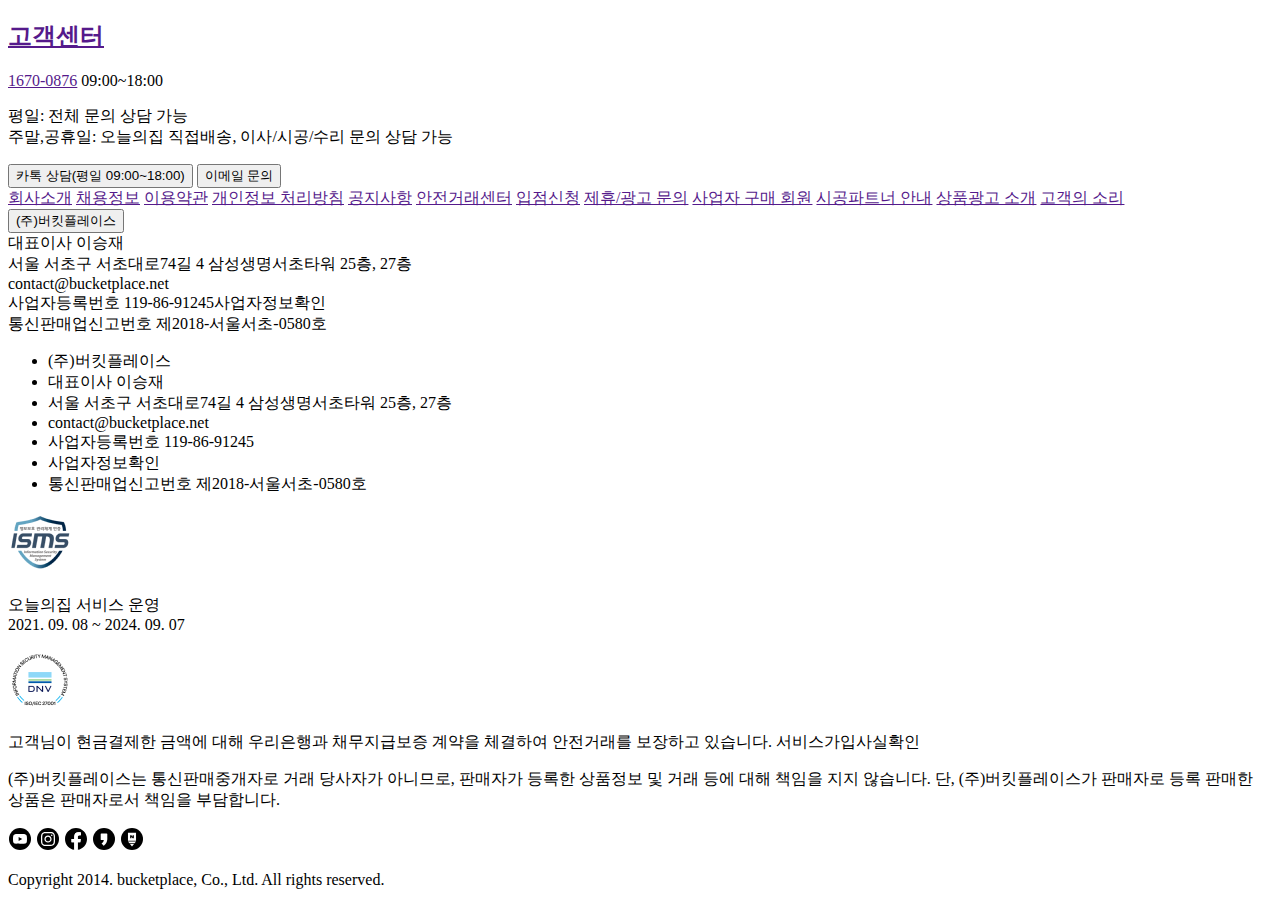
==== layout/footer.html @ b553cdd4 "feat: layout.js 설정" ====
<!DOCTYPE html>
<html lang="en">
<head>
  <meta charset="UTF-8">
  <meta http-equiv="X-UA-Compatible" content="IE=edge">
  <meta name="viewport" content="width=device-width, initial-scale=1.0">
  <title>footer</title>
</head>
<body>
  <footer>
    <div class="footer-content">
      <div class="center-area">
        <div class="center-title">
          <a href=""><h2>고객센터</h2></a>
          <i class="fa-solid fa-chevron-right"></i>
        </div>
        <a class="callnumber" href="">1670-0876</a>
        <span>09:00~18:00</span>
        <p>
          평일: 전체 문의 상담 가능<br />주말,공휴일: 오늘의집 직접배송,
          이사/시공/수리 문의 상담 가능
        </p>
        <button>카톡 상담(평일 09:00~18:00)</button>
        <button>이메일 문의</button>
      </div>
      <div class="information-area1">
        <div class="area1-1">
          <a href="">회사소개</a>
          <a href="">채용정보</a>
          <a href="">이용약관</a>
          <a href="">개인정보 처리방침</a>
          <a href="">공지사항</a>
          <a href="">안전거래센터</a>
          <a href="">입점신청</a>
          <a href="">제휴/광고 문의</a>
          <a href="">사업자 구매 회원</a>
          <a href="">시공파트너 안내</a>
          <a href="">상품광고 소개</a>
          <a href="">고객의 소리</a>
        </div>
      </div>
      <div class="information-area2">
        <div class="list-area">
          <div class="list-area-title"><button>
            (주)버킷플레이스<span
              ><i class="fa-sharp fa-solid fa-chevron-down"></i
            ></span>
          </button></div>

          <div class="list-area-content">
            <div>대표이사 이승재</div>
            <div>서울 서초구 서초대로74길 4 삼성생명서초타워 25층, 27층</div>
            <div>contact@bucketplace.net</div>
            <div>사업자등록번호 119-86-91245<span>사업자정보확인</span></div>
            <div>통신판매업신고번호 제2018-서울서초-0580호</div>
          </div>
        </div>
        <ul>
          <li>(주)버킷플레이스</li>
          <li>대표이사 이승재</li>
          <li>서울 서초구 서초대로74길 4 삼성생명서초타워 25층, 27층</li>
          <li>contact@bucketplace.net</li>
          <li>사업자등록번호 119-86-91245</li>
          <li>사업자정보확인</li>
          <li>통신판매업신고번호 제2018-서울서초-0580호</li>
        </ul>
        <div class="service-area">
          <div class="service-1">
            <img src="/assets/image/footer.img1.png" alt="" />
            <p>오늘의집 서비스 운영<br />2021. 09. 08 ~ 2024. 09. 07</p>
          </div>
          <div class="service-2">
            <img src="/assets/image/footer.img2.png" alt="" />
            <p>
              고객님이 현금결제한 금액에 대해 우리은행과 채무지급보증 계약을
              체결하여 안전거래를 보장하고 있습니다.
              <span>서비스가입사실확인</span>
            </p>
          </div>
        </div>
        <p class="service-3">
          (주)버킷플레이스는 통신판매중개자로 거래 당사자가 아니므로, 판매자가
          등록한 상품정보 및 거래 등에 대해 책임을 지지 않습니다. 단,
          (주)버킷플레이스가 판매자로 등록 판매한 상품은 판매자로서 책임을
          부담합니다.
        </p>
        <div class="information-area2-icons">
          <a href=""
            ><img src="/assets/image/footer-icon1.svg" alt="유튜브"
          /></a>
          <a href=""
            ><img src="/assets/image/footer-icon2.svg" alt="인스타"
          /></a>
          <a href=""
            ><img src="/assets/image/footer-icon3.svg" alt="페이스북"
          /></a>
          <a href=""
            ><img src="/assets/image/footer-icon4.svg" alt="카카오스토리"
          /></a>
          <a href=""
            ><img src="/assets/image/footer-icon5.svg" alt="네이버"
          /></a>
        </div>
        <p>Copyright 2014. bucketplace, Co., Ltd. All rights reserved.</p>
      </div>
    </div>
  </footer>
  
</body>
</html>
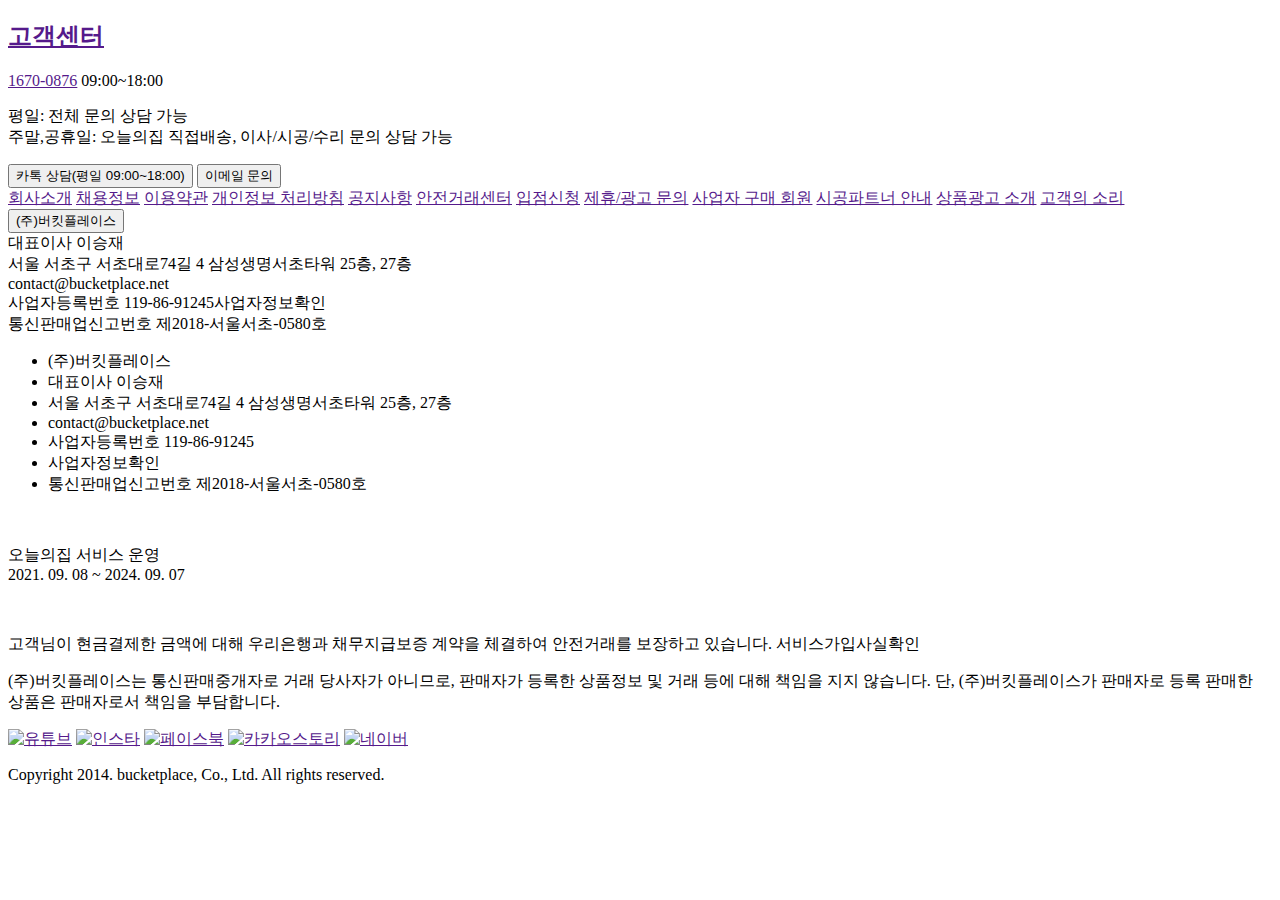
==== commit 2c2eda07: "feat:todayhouse" ====
--- a/layout/footer.html
+++ b/layout/footer.html
@@ -66,11 +66,11 @@
         </ul>
         <div class="service-area">
           <div class="service-1">
-            <img src="/assets/image/footer.img1.png" alt="" />
+            <img src="./assets/image/footer.img1.png" alt="" />
             <p>오늘의집 서비스 운영<br />2021. 09. 08 ~ 2024. 09. 07</p>
           </div>
           <div class="service-2">
-            <img src="/assets/image/footer.img2.png" alt="" />
+            <img src="./assets/image/footer.img2.png" alt="" />
             <p>
               고객님이 현금결제한 금액에 대해 우리은행과 채무지급보증 계약을
               체결하여 안전거래를 보장하고 있습니다.
@@ -86,19 +86,19 @@
         </p>
         <div class="information-area2-icons">
           <a href=""
-            ><img src="/assets/image/footer-icon1.svg" alt="유튜브"
+            ><img src="./assets/image/footer-icon1.svg" alt="유튜브"
           /></a>
           <a href=""
-            ><img src="/assets/image/footer-icon2.svg" alt="인스타"
+            ><img src="./assets/image/footer-icon2.svg" alt="인스타"
           /></a>
           <a href=""
-            ><img src="/assets/image/footer-icon3.svg" alt="페이스북"
+            ><img src="./assets/image/footer-icon3.svg" alt="페이스북"
           /></a>
           <a href=""
-            ><img src="/assets/image/footer-icon4.svg" alt="카카오스토리"
+            ><img src="./assets/image/footer-icon4.svg" alt="카카오스토리"
           /></a>
           <a href=""
-            ><img src="/assets/image/footer-icon5.svg" alt="네이버"
+            ><img src="./assets/image/footer-icon5.svg" alt="네이버"
           /></a>
         </div>
         <p>Copyright 2014. bucketplace, Co., Ltd. All rights reserved.</p>
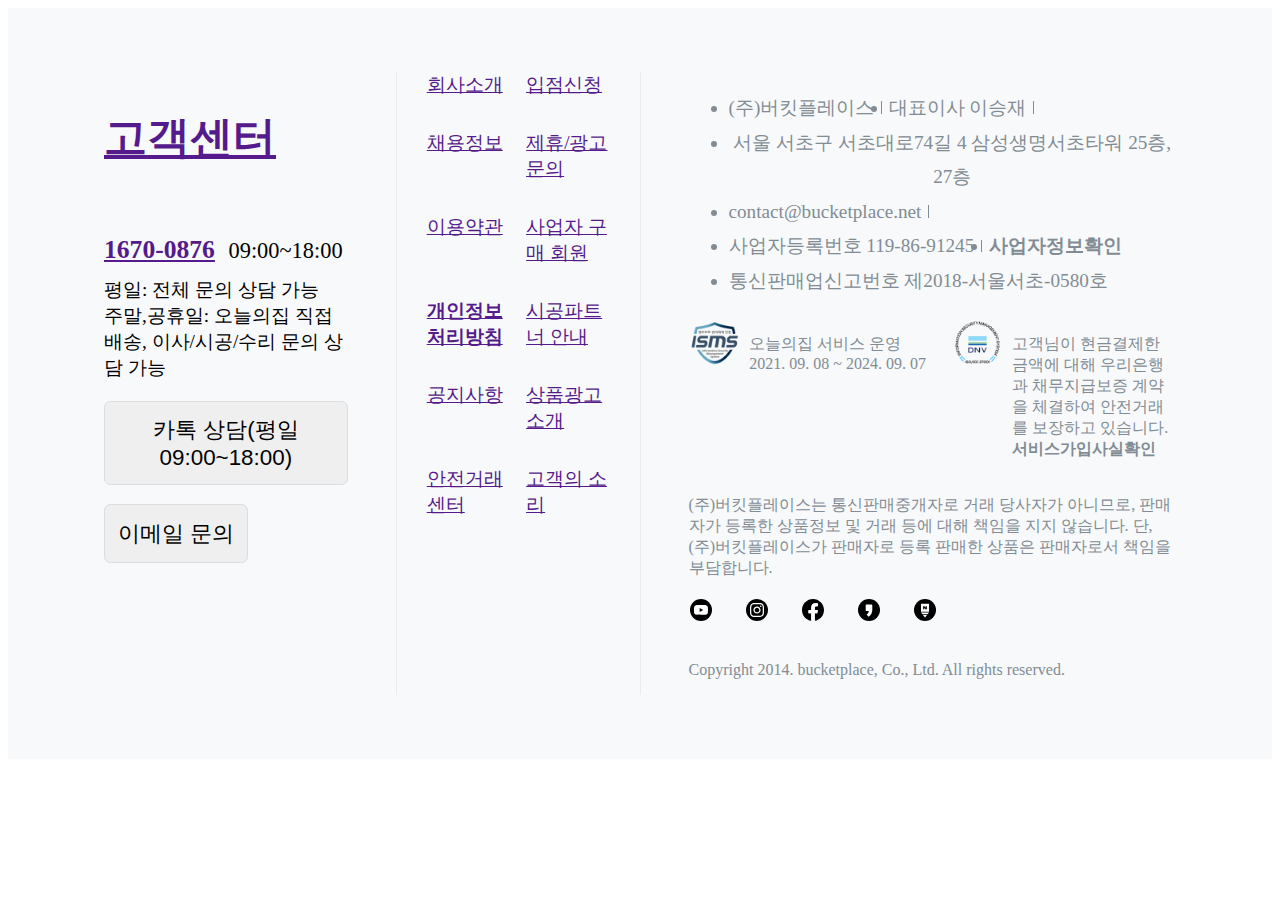
==== commit cc1c8a9d: "feat:mainsection" ====
--- a/layout/footer.html
+++ b/layout/footer.html
@@ -4,6 +4,7 @@
   <meta charset="UTF-8">
   <meta http-equiv="X-UA-Compatible" content="IE=edge">
   <meta name="viewport" content="width=device-width, initial-scale=1.0">
+  <link rel="stylesheet" href="/assets/style/layout.css" />
   <title>footer</title>
 </head>
 <body>
@@ -66,11 +67,11 @@
         </ul>
         <div class="service-area">
           <div class="service-1">
-            <img src="./assets/image/footer.img1.png" alt="" />
+            <img src="/assets/image/footer.img1.png" alt="" />
             <p>오늘의집 서비스 운영<br />2021. 09. 08 ~ 2024. 09. 07</p>
           </div>
           <div class="service-2">
-            <img src="./assets/image/footer.img2.png" alt="" />
+            <img src="/assets/image/footer.img2.png" alt="" />
             <p>
               고객님이 현금결제한 금액에 대해 우리은행과 채무지급보증 계약을
               체결하여 안전거래를 보장하고 있습니다.
@@ -86,19 +87,19 @@
         </p>
         <div class="information-area2-icons">
           <a href=""
-            ><img src="./assets/image/footer-icon1.svg" alt="유튜브"
+            ><img src="/assets/image/footer-icon1.svg" alt="유튜브"
           /></a>
           <a href=""
-            ><img src="./assets/image/footer-icon2.svg" alt="인스타"
+            ><img src="/assets/image/footer-icon2.svg" alt="인스타"
           /></a>
           <a href=""
-            ><img src="./assets/image/footer-icon3.svg" alt="페이스북"
+            ><img src="/assets/image/footer-icon3.svg" alt="페이스북"
           /></a>
           <a href=""
-            ><img src="./assets/image/footer-icon4.svg" alt="카카오스토리"
+            ><img src="/assets/image/footer-icon4.svg" alt="카카오스토리"
           /></a>
           <a href=""
-            ><img src="./assets/image/footer-icon5.svg" alt="네이버"
+            ><img src="/assets/image/footer-icon5.svg" alt="네이버"
           /></a>
         </div>
         <p>Copyright 2014. bucketplace, Co., Ltd. All rights reserved.</p>
--- a/assets/style/layout.css
+++ b/assets/style/layout.css
@@ -0,0 +1,721 @@
+/* header */
+.header-container .header-content {
+  display: flex;
+  align-items: center;
+  max-width: 1256px;
+  margin: 0 auto;
+  padding: 2rem 6rem;
+  box-sizing: border-box;
+}
+.header-container .header-content .bar {
+  display: none;
+}
+.header-content .logo {
+  margin-right: 3.5rem;
+  width: 7.4rem;
+}
+.header-content .logo img {
+  height: 2.6rem;
+}
+.header-content .header-area1 {
+  display: flex;
+}
+.header-content .header-area1 a {
+  display: block;
+  padding: 0 1.5rem;
+  font-size: 1.8rem;
+  font-weight: 600;
+}
+.header-content .header-area1 a:hover {
+  color: #35c5f0;
+}
+.header-content .header-area2 {
+  display: flex;
+  align-items: center;
+  font-size: 1.4rem;
+  margin-left: auto;
+}
+.header-content .header-area2 .input-area {
+  display: flex;
+  align-items: center;
+  width: 30rem;
+  height: 4rem;
+  font-size: 1.4rem;
+  border: 1px solid gray;
+  border-radius: 5px;
+  padding: 0 1rem;
+  padding-right: 2rem;
+}
+.header-content .header-area2 .input-area i {
+  font-size: 1.7rem;
+  color: #2f3438;
+}
+.header-content .header-area2 .input-area input {
+  padding-left: 1rem;
+  width: 100%;
+  height: 100%;
+  font-size: 1.6rem;
+  color: gray;
+  border: none;
+}
+.header-content .header-area2 .cart-area i {
+  padding-left: 1.5rem;
+  font-size: 1.8rem;
+  color: #2f3438;
+}
+
+.header-content .header-area2 .login-area {
+  display: flex;
+  padding: 0 2rem;
+}
+.header-content .header-area2 .login-area a {
+  display: flex;
+  align-items: center;
+}
+.header-content .header-area2 .login-area a::after {
+  content: "";
+  display: inline-block;
+  background-color: #2f3438;
+  height: 1rem;
+  width: 0.1rem;
+  margin: 1rem;
+}
+.header-content .header-area2 .login-area a:nth-of-type(3)::after {
+  display: none;
+}
+
+.header-content .header-area2 .writing-button {
+  display: flex;
+  justify-content: center;
+  align-items: center;
+  width: 9.5rem;
+  height: 4rem;
+  background-color: #35c5f0;
+  border-radius: 5px;
+  font-size: 1.4rem;
+}
+.header-content .header-area2 .writing-button p {
+  padding: 0;
+  margin-right: 1rem;
+  color: white;
+}
+.header-content .header-area2 .writing-button i {
+  color: white;
+}
+
+@media screen and (max-width: 1255px) {
+  .header-content .header-area2 .login-area a:nth-of-type(3) {
+    display: none;
+  }
+  .header-content .header-area2 .login-area a:nth-of-type(2)::after {
+    display: none;
+  }
+  .header-content .header-area2 .input-area {
+    width: 20rem;
+  }
+  .header-content .header-area1 a {
+    padding: 0 1rem;
+  }
+}
+/* nav */
+.nav-container {
+  width: 100%;
+  height: 5rem;
+  border-top: 1px solid #eaedef;
+  border-bottom: 1px solid #eaedef;
+}
+.nav-container .nav-content {
+  max-width: 1256px;
+  height: 100%;
+  display: flex;
+  justify-content: space-between;
+  padding: 0 6rem;
+  margin: 0 auto;
+  font-family: "noto-sans-kr";
+}
+.nav-container .nav-content .nav-menu {
+  display: flex;
+  font-size: 1.6rem;
+  font-weight: 500;
+  line-height: 2.5rem;
+}
+.nav-container .nav-content .nav-menu div {
+  padding: 1.2rem 1.1rem;
+  white-space: nowrap;
+}
+
+
+.nav-container .nav-content .nav-menu div:hover {
+  color: #35c5f0;
+}
+.nav-container .nav-content .nav-search {
+  display: flex;
+  justify-content: space-between;
+  flex: 0 0 auto;
+}
+.nav-container .nav-content .nav-search .ani-container {
+  margin-right: 15px;
+  align-items: center;
+  height: 4rem;
+  overflow: hidden;
+}
+.nav-container .nav-content .nav-search .ani-container .ani-area1 {
+  display: flex;
+  align-items: center;
+  height: 5rem;
+  animation: search 10s infinite;
+}
+.nav-container .nav-content .nav-search .ani-container .ani-area2 {
+  display: flex;
+  align-items: center;
+  height: 5rem;
+  animation: search2 10s infinite;
+}
+.nav-container .nav-content .nav-search .ani-container .ani-area3 {
+  display: flex;
+  align-items: center;
+  height: 5rem;
+  animation: search3 10s infinite;
+}
+.nav-container .nav-content .nav-search .ani-container .ani-area4 {
+  display: flex;
+  align-items: center;
+  height: 5rem;
+  animation: search4 10s infinite;
+}
+.nav-container .nav-content .nav-search .ani-container .ani-area5 {
+  display: flex;
+  align-items: center;
+  height: 5rem;
+  animation: search5 10s infinite;
+}
+.nav-container .nav-content .nav-search .ani-container .ani-area6 {
+  display: flex;
+  align-items: center;
+  height: 5rem;
+  animation: search6 10s infinite;
+}
+.nav-container .nav-content .nav-search .ani-container .ani-area7 {
+  display: flex;
+  align-items: center;
+  height: 5rem;
+  animation: search7 10s infinite;
+}
+.nav-container .nav-content .nav-search .ani-container .ani-area8 {
+  display: flex;
+  align-items: center;
+  height: 5rem;
+  animation: search8 10s infinite;
+}
+.nav-container .nav-content .nav-search .ani-container .ani-area9 {
+  display: flex;
+  align-items: center;
+  height: 5rem;
+  animation: search9 10s infinite;
+}
+.nav-container .nav-content .nav-search .ani-container .ani-area10 {
+  display: flex;
+  align-items: center;
+  height: 5rem;
+  animation: search10 10s infinite;
+}
+.nav-container .nav-content .nav-search .ani-container .num-area {
+  position: relative;
+  width: 2rem;
+  height: 100%;
+}
+.nav-container .nav-content .nav-search .ani-container .num {
+  font-size: 1.6rem;
+  font-weight: 700;
+  top: 50%;
+  left: 50%;
+  transform: translate(-50%, -50%);
+  position: absolute;
+}
+.nav-container .nav-content .nav-search .ani-container p {
+  font-size: 1.6rem;
+  margin-left: 1rem;
+  
+}
+.nav-container .nav-content .nav-search .ani-container .ic-area {
+  width: 24px;
+  height: 100%;
+  position: relative;
+}
+.nav-container .nav-content .nav-search .ani-container .fa-solid.fa-caret-up {
+  display: flex;
+  color: red;
+  top: 50%;
+  left: 50%;
+  transform: translate(-50%, -50%);
+  position: absolute;
+}
+.nav-container .nav-content .nav-search .ani-container .new {
+  display: block;
+  top: 50%;
+  left: 50%;
+  transform: translate(-50%, -60%);
+  position: absolute;
+  color: red;
+  font-size: 8px;
+}
+.nav-search .ani-btn {
+  color: rgb(130, 140, 148);
+}
+
+@keyframes search {
+  0% {
+    transform: translate3d(0, 0, 0);
+  }
+  15% {
+    transform: translate3d(0, 0, 0);
+  }
+  30% {
+    transform: translate3d(0, -50px, 0);
+  }
+  30.5% {
+    transform: translate3d(0, 50px, 0);
+  }
+  45% {
+    transform: translate3d(0, 100px, 0);
+  }
+  60% {
+    transform: translate3d(0, 50px, 0);
+  }
+  75% {
+    transform: translate3d(0, 50px, 0);
+  }
+  90% {
+    transform: translate3d(0, 0, 0);
+  }
+  
+}
+@keyframes search2 {
+  0% {
+    transform: translate3d(0, 50px, 0);
+  }
+  15% {
+    transform: translate3d(0, 50px, 0);
+  }
+  30% {
+    transform: translate3d(0, 0, 0);
+  }
+  45% {
+    transform: translate3d(0, 0, 0);
+  }
+  60% {
+    transform: translate3d(0, -50px, 0);
+  }
+  60.5% {
+    transform: translate3d(0, 50px, 0);
+  }
+  75% {
+    transform: translate3d(0, 100px, 0);
+  }
+  90% {
+    transform: translate3d(0, 50px, 0);
+  }
+  
+}
+
+@keyframes search3 {
+  0% {
+    transform: translate3d(0, 100px, 0);
+  }
+  15% {
+    transform: translate3d(0, 100px, 0);
+  }
+  30% {
+    transform: translate3d(0, 50px, 0);
+  }
+  45% {
+    transform: translate3d(0, 50px, 0);
+  }
+  60% {
+    transform: translate3d(0, 0, 0);
+  }
+  75% {
+    transform: translate3d(0, 0, 0);
+  }
+  90% {
+    transform: translate3d(0, -50px, 0);
+  }
+  90.5% {
+    transform: translate3d(0, 50px, 0);
+  }
+}
+
+
+@media screen and (max-width: 1023px) {
+  .nav-container .nav-content {
+    padding: 0 40px;
+  }
+}
+@media screen and (max-width: 767px) {
+  .nav-container {
+    height: 4rem;
+  }
+  .nav-search .ani-container {
+    display: none;
+  }
+  .nav-search .ani-btn {
+    display: none;
+  }
+  .nav-container .nav-content {
+    justify-content: center;
+    align-items: center;
+  }
+  .nav-container .nav-content .nav-menu div {
+    padding: 11px 8px;
+  }
+  .nav-container .nav-content .nav-menu a {
+    font-size: 1.4rem;
+  }
+}
+/* main-section */
+ .main-page {
+  display: flex;
+  padding: 0 6rem;
+  height: 491.16px;
+ }
+ .main-page .main-img {
+  flex: 1 1 84.7rem;
+  border-radius: 4px;
+ }
+ .main-page .main-img img {
+  width: 100%;
+  height: 100%;
+ }
+ .main-page .main-img p {
+  font-size: 3.2rem;
+  line-height: 4.2rem;
+ }
+ .main-page .main-slick {
+  flex: 1 1 26.9rem;
+  margin-left: 2rem;
+ }
+/* footer */
+footer {
+  background-color: rgb(247, 249, 250);
+}
+.footer-content {
+  max-width: 1256px;
+  margin: auto;
+  display: flex;
+  padding: 4rem 6rem;
+  font-family: "noto-sans-kr";
+}
+.footer-content .center-area {
+  padding-right: 3rem;
+  border-right: 1px solid rgb(234, 237, 239);
+  flex: 1;
+}
+.footer-content .center-area .callnumber:hover {
+  text-decoration: underline;
+  text-underline-position: under;
+}
+.footer-content .center-area .center-title {
+  display: flex;
+  align-items: center;
+  margin-bottom: 2rem;
+}
+.footer-content .center-area .center-title a {
+  font-size: 1.8rem;
+}
+.footer-content .center-area .center-title a:hover {
+  text-decoration: underline;
+  text-underline-position: under;
+}
+.footer-content .center-area a {
+  font-size: 1.6rem;
+  font-weight: 600;
+  margin-right: 0.6rem;
+}
+.footer-content .center-area span {
+  font-size: 1.4rem;
+}
+.footer-content .center-area p {
+  font-size: 1.2rem;
+  margin-top: 0.8rem;
+  margin-bottom: 1.2rem;
+}
+.footer-content .center-area button {
+  display: block;
+  font-size: 1.4rem;
+  border: 1px solid rgb(218, 221, 224);
+  padding: 0.8rem;
+  border-radius: 0.4rem;
+}
+.footer-content .center-area button:nth-of-type(1) {
+  margin-bottom: 1.2rem;
+}
+.footer-content .center-area button:nth-of-type(2):hover {
+  text-decoration: underline;
+}
+.footer-content .information-area1 {
+  display: flex;
+  flex: 1;
+  font-size: 1.2rem;
+  color: rgb(47, 52, 56);
+}
+
+.footer-content .information-area1 .area1-1 {
+  flex: 1;
+  display: grid;
+  grid-template-columns: repeat(2, 1fr);
+  grid-auto-flow: column;
+  grid-template-rows: repeat(6, min-content);
+  gap: 2rem 1rem;
+  padding: 0 30px;
+  border-right: 1px solid rgb(234, 237, 239);
+}
+
+.footer-content .information-area1 .area1-1 a:hover {
+  text-decoration: underline;
+}
+.footer-content .information-area1 .area1-1 a:nth-of-type(4) {
+  font-weight: 600;
+}
+
+.footer-content .information-area2 {
+  padding-left: 3rem;
+  display: flex;
+  flex-direction: column;
+  flex: 2;
+  color: rgb(130, 140, 148);
+}
+.footer-content .information-area2 .list-area {
+  display: none;
+}
+.footer-content .information-area2 ul {
+  font-size: 1.2rem;
+  margin-bottom: 1.2rem;
+  line-height: 1.8;
+}
+.footer-content .information-area2 ul li {
+  float: left;
+  text-align: center;
+}
+.footer-content .information-area2 ul li::after {
+  content: "";
+  display: inline-block;
+  background-color: rgb(130, 140, 148);
+  height: 0.8rem;
+  width: 0.1rem;
+  margin: 0 0.4rem;
+}
+.footer-content .information-area2 ul li:nth-of-type(3)::after,
+.footer-content .information-area2 ul li:nth-of-type(6)::after,
+.footer-content .information-area2 ul li:nth-of-type(7)::after {
+  display: none;
+}
+.footer-content .information-area2 ul li:nth-of-type(6) {
+  font-weight: 600;
+}
+.footer-content .information-area2 ul li:nth-of-type(4):hover,
+.footer-content .information-area2 ul li:nth-of-type(6):hover {
+  text-decoration: underline;
+}
+.footer-content .information-area2 .service-area {
+  display: flex;
+}
+.footer-content .information-area2 .service-area .service-1 {
+  display: flex;
+  justify-content: center;
+}
+
+.footer-content .information-area2 .service-area .service-1 img {
+  width: 3.2rem;
+  height: 3.2rem;
+  margin-right: 0.6rem;
+}
+.footer-content .information-area2 .service-area .service-2 {
+  display: flex;
+  justify-content: center;
+  padding-left: 1.6rem;
+  flex: 2;
+}
+
+.footer-content .information-area2 .service-area .service-2 span {
+  font-weight: 600;
+}
+.footer-content .information-area2 .service-area .service-2 img {
+  width: 3.2rem;
+  height: 3.2rem;
+  margin-right: 0.6rem;
+}
+.footer-content .information-area2 .service-3 {
+  font-size: 1rem;
+  margin: 1.2rem 0;
+}
+.footer-content .information-area2 .information-area2-icons {
+  display: flex;
+  font-size: 1rem;
+  margin-bottom: 1.2rem;
+}
+.footer-content .information-area2 .information-area2-icons a {
+  margin-right: 2rem;
+  color: rgb(130, 140, 148);
+}
+.footer-content .information-area2 .information-area2-icons a:hover {
+  color: gray;
+}
+@media screen and (max-width: 1200px) {
+  .footer-content .center-area {
+    padding-right: 10px;
+  }
+  .footer-content .information-area1 .area1-1 {
+    padding: 0 10px;
+  }
+
+  .footer-content .information-area2 {
+    padding-left: 10px;
+  }
+}
+@media screen and (max-width: 1024px) {
+  .header-container .header-content {
+    padding: 2rem 4rem;
+  }
+  .footer-content {
+    flex-wrap: wrap;
+    padding: 4rem;
+  }
+  .footer-content .center-area {
+    flex-basis: 50%;
+  }
+  .footer-content .information-area1 {
+    flex-basis: 50%;
+    align-items: center;
+  }
+  .footer-content .information-area1 .area1-1 {
+    width: 50%;
+    padding: 0 0 0 3rem;
+    border-right: 0;
+  }
+  .footer-content .information-area1 .area1-1 a:nth-of-type(6) {
+    padding-bottom: 0;
+  }
+
+  .footer-content .information-area2 {
+    padding: 3rem 0 0 0;
+    border-top: 1px solid rgb(234, 237, 239);
+    margin-top: 3rem;
+  }
+  .footer-content .information-area2 .service-area .service-2 {
+    justify-content: flex-start;
+    align-items: center;
+  }
+  .header-container .header-content .header-area2 .input-area input {
+    display: none;
+  }
+  .header-container .header-content .header-area2 .input-area {
+    border: none;
+    padding-right: 0px;
+    padding-left: 0px;
+    flex-direction: row-reverse;
+    width: 30px;
+  }
+  .header-container .header-content .header-area2 .input-area button {
+    width: 100%;
+  }
+  .header-container .header-content .header-area2 .cart-area i {
+    padding-left: 5px;
+  }
+}
+@media screen and (max-width: 768px) {
+  
+  .header-container .header-content .header-area1 {
+    display: none;
+  }
+  .header-container .header-content .header-area2 {
+    margin-left: 0px;
+  }
+  .header-container .header-content .header-area2 .login-area {
+    display: none;
+  }
+  .header-container .header-content .header-area2 .writing-button {
+    display: none;
+  }
+  .header-container .header-content i {
+    font-size: 2.4rem;
+  }
+  .header-container .header-content .bar {
+    display: block;
+
+    color: #2f3438;
+  }
+  .header-container .header-content {
+    display: flex;
+    justify-content: space-between;
+    align-items: center;
+    height: 5rem;
+    padding: 0 1.6rem;
+  }
+  .header-container .header-content .logo {
+    margin-right: 0px;
+  }
+  .footer-content {
+    padding: 3rem 1.6rem;
+    flex-direction: column;
+  }
+  .footer-content .center-area {
+    padding-bottom: 2rem;
+    padding-right: 0;
+    border-right: 0;
+    border-bottom: 1px solid rgb(234, 237, 239);
+  }
+  .footer-content .center-area .center-title h2 {
+    font-size: 1.8rem;
+  }
+  .footer-content .center-area button {
+    display: inline;
+  }
+  .footer-content .center-area button:nth-of-type(1) {
+    margin-right: 1.2rem;
+  }
+  .footer-content .information-area1 {
+    flex-direction: column;
+    padding-top: 2rem;
+    align-items: flex-start;
+  }
+  .footer-content .information-area1 .area1-1 {
+    display: inline-block;
+    flex-direction: row;
+    padding: 0;
+    width: 100%;
+  }
+  .footer-content .information-area1 .area1-1 a {
+    display: inline-block;
+    padding: 0;
+    margin: 8px 12px 8px 0;
+  }
+  .footer-content .information-area2 .list-area {
+    display: flex;
+    flex-direction: column;
+    
+  }
+  .footer-content .information-area2 .list-area .list-area-title {
+    display: flex;
+    font-size: 1.2rem;
+    font-weight: 800;
+    color: rgb(47, 52, 56);
+  }
+  .footer-content .information-area2 .list-area .list-area-content {
+    font-size: 1.2rem;
+    color: rgb(130, 140, 148);
+    margin-top: 1.2rem;
+  }
+  .footer-content .information-area2 .list-area .list-area-content span {
+    font-weight: 700;
+  }
+  .footer-content .information-area2 .service-area .service-1 {
+    display: none;
+  }
+  .footer-content .information-area2 .service-area .service-2 {
+    padding-left: 0;
+  }
+  .footer-content .information-area2 .service-area .service-2 img {
+    display: none;
+  }
+}
+
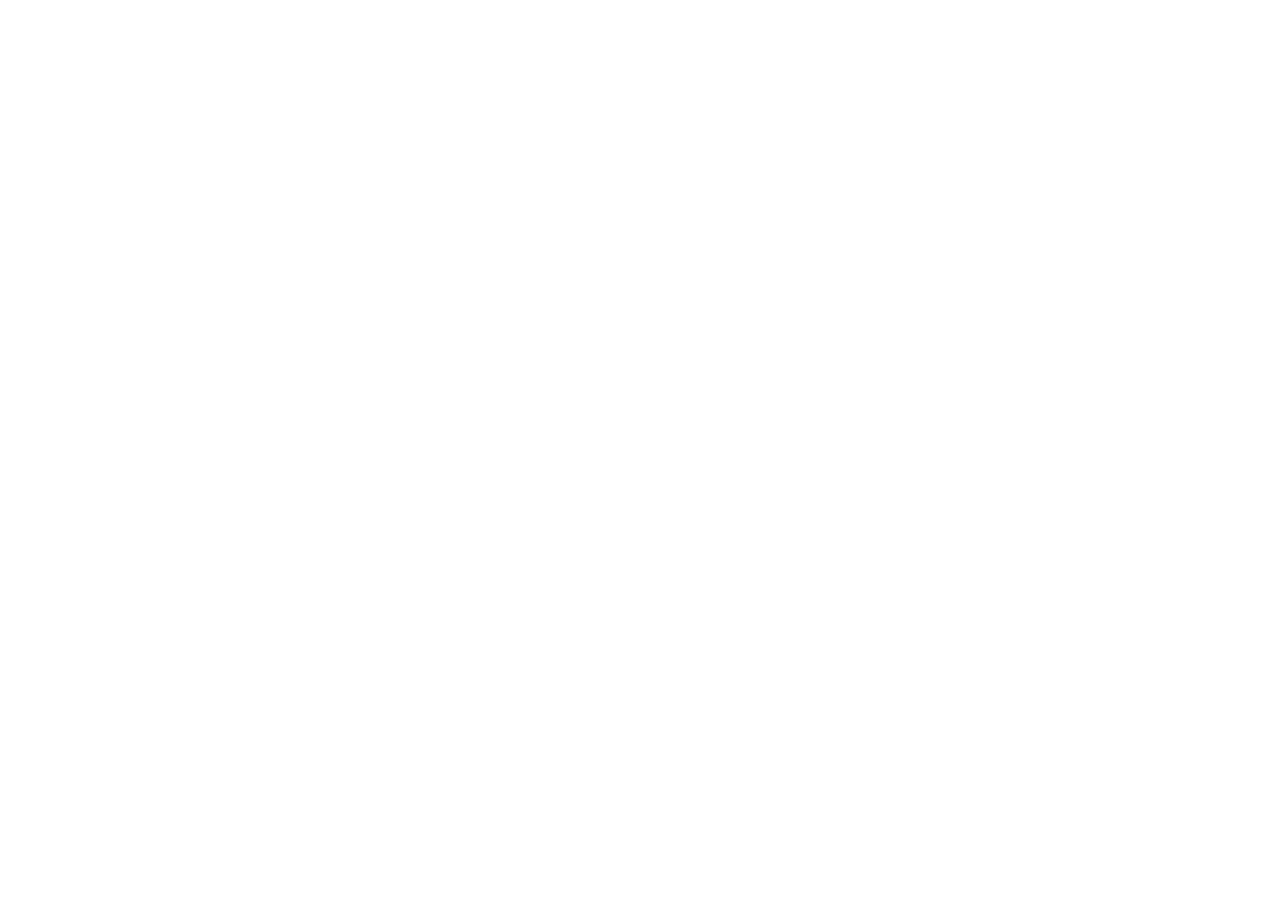
==== commit 3d50d532: "feat:mainpage" ====
--- a/layout/footer.html
+++ b/layout/footer.html
@@ -1,4 +1,4 @@
-<!DOCTYPE html>
+<!-- <!DOCTYPE html>
 <html lang="en">
 <head>
   <meta charset="UTF-8">
@@ -108,4 +108,4 @@
   </footer>
   
 </body>
-</html>+</html> -->--- a/assets/style/layout.css
+++ b/assets/style/layout.css
@@ -372,31 +372,319 @@
     font-size: 1.4rem;
   }
 }
+section {
+  font-family: "noto-sans-kr";
+}
 /* main-section */
  .main-page {
   display: flex;
   padding: 0 6rem;
   height: 491.16px;
+  max-width: 1256px;
+  margin: 0 auto;
+  margin-top: 3rem;
  }
  .main-page .main-img {
+  width: 100%;
+  height: 100%;
   flex: 1 1 84.7rem;
   border-radius: 4px;
- }
- .main-page .main-img img {
+  background-image: url(/assets/image/165735732407572402.jpeg);
+  background-size: 100%;
+  background-position: center;
+  position: relative;
+ }
+ .main-page .main-img .img-area {
+  position: absolute;
+  left: 0;
+  bottom: 0;
+  padding: 0 3rem 3rem 3rem;
+ }
+ .main-page .main-img:hover {
+  background-size: 110%;
+  transition: 1s ease;
+ }
+ .main-page .main-img .member {
+  display: flex;
+  align-items: center;
+  margin-top: 8px;
+
+ }
+ .main-page .main-img .member img {
+  width: 2.4rem;
+  height: 2.4rem;
+  border-radius: 50%;
+  margin-right: 4px;
+ }
+ .main-page .main-img .member p {
+  font-size: 1.6rem;
+  line-height: 2rem;
+  color: #fff;
+ }
+ .main-page .main-img .img-title {
+  font-size: 3.2rem;
+  line-height: 4.2rem;
+  color: #fff;
+  font-weight: 700;
+ }
+ .main-page .main-slick {
+  display: flex;
   width: 100%;
   height: 100%;
- }
- .main-page .main-img p {
-  font-size: 3.2rem;
-  line-height: 4.2rem;
- }
- .main-page .main-slick {
   flex: 1 1 26.9rem;
   margin-left: 2rem;
+  border-radius: 4px;
+  position: relative;
+ }
+ .main-slick img {
+  height: 100%;
+  position: absolute;
+ }
+ .icon-container {
+  max-width: 1256px;
+  margin: 0 auto;
+  padding: 0 6rem;
+ }
+ .icon-container .icon-area {
+  display: flex;
+  justify-content: space-between;
+  margin: 3rem 0 4rem 0;
+ }
+ .icon-container .icon-area .icon {
+  text-align: center;
+ }
+ .icon-container .icon-area .icon img {
+  max-width: 8.8rem;
+  margin-bottom: 8px;
+ }
+ .icon-container .icon-area .icon span {
+  font-size: 1.6rem;
+  color: #2F3438;
+  line-height: 20px;
+ }
+ /* space-img */
+ .space-li1 {
+  max-width: 1256px;
+  padding: 0 6rem;
+  margin-bottom: 4rem;
+  margin: 0 auto;
+ }
+ .space-li1 .space-title {
+  display: flex;
+  justify-content: space-between;
+  align-items: center;
+  padding: 2rem 0;
+  margin-top: 4rem;
+ }
+ .space-li1 .space-title .title {
+  font-weight: 700;
+  color: rgb(47, 52, 56);
+  letter-spacing: -0.3px;
+  font-size: 20px;
+  line-height: 28px;
+ }
+ .space-li1 .space-title .see-more {
+  font-size: 16px;
+  line-height: 20px;
+  font-weight: 700;
+  color: rgb(53, 197, 240);
+ }
+ .space-li1 .img-list {
+  display: grid;
+  grid-template-columns: repeat(4,1fr);
+  gap: 2rem;
+  
+ }
+ .space-li1 .img-list .img-area {
+  width: 100%;
+  height: 0;
+  position: relative;
+  padding-bottom: 66.667%;
+  overflow: hidden;
+  border-radius: 4px;
+ }
+ .space-li1 .img-list .img-area img {
+  position: absolute;
+  top: 0;
+  left: 0;
+  border-radius: 4px;
+ }
+ .space-li1 .img-list .img-container p {
+  margin-top: 1rem;
+  font-size: 16px;
+  line-height: 24px;
+  font-weight: 400;
+  color: rgb(47, 52, 56);
+  word-break: keep-all;
+ }
+ .space-li1 .img-list .img-container p span {
+  color: rgb(53, 197, 240);
+  font-weight: 700;
+  margin-right: 5px;
+ }
+/* category */
+.category {
+  max-width: 1256px;
+  padding: 0 6rem;
+  margin: 0 auto;
+}
+.category .title {
+  font-weight: 700;
+  color: rgb(47, 52, 56);
+  letter-spacing: -0.3px;
+  white-space: nowrap;
+  text-overflow: ellipsis;
+  font-size: 20px;
+  line-height: 28px;
+  padding: 2rem 0;
+  margin-top: 4rem;
+}
+.category .category-list {
+  display: flex;
+}
+.category .category-list .img-area {
+  text-align: center;
+}
+.category .category-list .img-area div {
+  width: 7.2rem;
+  height: 7.2rem;
+  margin-bottom: 8px;
+}
+.category .category-list .img-area span {
+  font-size: 14px;
+  line-height: 18px;
+  color: rgb(47, 52, 56);
+}
+/* today-deal */
+.today-deal {
+  max-width: 1256px;
+  margin: 4rem auto;
+  padding: 0 6rem;
+
+}
+.today-deal .space-title {
+  display: flex;
+  justify-content: space-between;
+  align-items: center;
+  padding: 2rem 0;
+  margin-top: 4rem;
+}
+.today-deal .space-title .title {
+  font-weight: 700;
+  color: rgb(47, 52, 56);
+  letter-spacing: -0.3px;
+  font-size: 20px;
+  line-height: 28px;
+ }
+ .today-deal .space-title .see-more {
+  font-size: 16px;
+  line-height: 20px;
+  font-weight: 700;
+  color: rgb(53, 197, 240);
+ }
+ .today-deal .item-slick {
+  display: flex;
+ }
+ .today-deal .item-slick .item-area {
+  width: calc((100% - 60px) / 4);
+  margin-right: 2rem;
+ }
+ .today-deal .item-slick .item-area .img {
+  background-image: url(/assets/image/deal-1.jpeg);
+  background-position: center;
+  background-size: cover;
+  width: 100%;
+  height: 150%;
+  border-radius: 4px;
+  position: relative;
+ }
+ .today-deal .item-slick .item-area .img-info {
+  margin-top: 9px;
+ }
+ .today-deal .item-slick .item-area .img span {
+  position: absolute;
+  top: 12px;
+    left: 12px;
+    padding: 4px 7px;
+    font-size: 13px;
+    line-height: 15px;
+    background-color: #f77;
+    text-align: center;
+    border-radius: 4px;
+    font-weight: 700;
+    color: #fff;
+ }
+ .today-deal .item-slick .item-area .img a {
+  position: absolute;
+  bottom: 12px;
+  right: 12px;
+ }
+ .today-deal .item-slick .item-area .img-info .img-title {
+  font-size: 11px;
+  color: #828c94;
+  margin-top: 9px;
+ }
+ .today-deal .item-slick .item-area .img-info .img-int {
+  margin-top: 5px;
+    font-size: 13px;
+    font-weight: 400;
+    line-height: 17px;
+    max-height: 34px;
+    color: #424242;
+ }
+ .today-deal .item-slick .item-area .img-info .item-price {
+  display: flex;
+  align-items: center;
+    flex-wrap: wrap;
+    font-size: 17px;
+    line-height: 23px;
+    font-weight: 700;
+    margin-top: 2px;
+ }
+ .today-deal .item-slick .item-area .img-info .item-price .discount {
+  color: #35c5f0;
+    margin-right: 4px;
+    
+ }
+ .today-deal .item-slick .item-area .img-info .item-price .price {
+  color: #000;
+    margin-right: 4px;
+ }
+ .today-deal .item-slick .item-area .img-info .review {
+  display: flex;
+  align-items: center;
+  margin-top: 5px;
+  font-size: 12px;
+    color: #9e9e9e;
+    line-height: 16px;
+    font-weight: 700;
+    position: relative;
+ }
+ .today-deal .item-slick .item-area .img-info .review img {
+  width: 1.1em;
+    height: 1.1em;
+    margin-right: 1px;
+    position: relative;
+    top: -2px;
+ }
+ .today-deal .item-slick .item-area .img-info .review .score {
+  margin-right: 2px;
+    color: #424242;
+    font-weight: 700;
+ }
+ .today-deal .item-slick .item-area .img-info .review span {
+  font-weight: 700;
+ }
+ .today-deal .item-slick .item-area .img-info .special-price {
+  margin-top: 6px;
+ }
+ .today-deal .item-slick .item-area .img-info .special-price img {
+  margin-right: 4px;
  }
 /* footer */
 footer {
   background-color: rgb(247, 249, 250);
+  margin-top: 4rem;
 }
 .footer-content {
   max-width: 1256px;
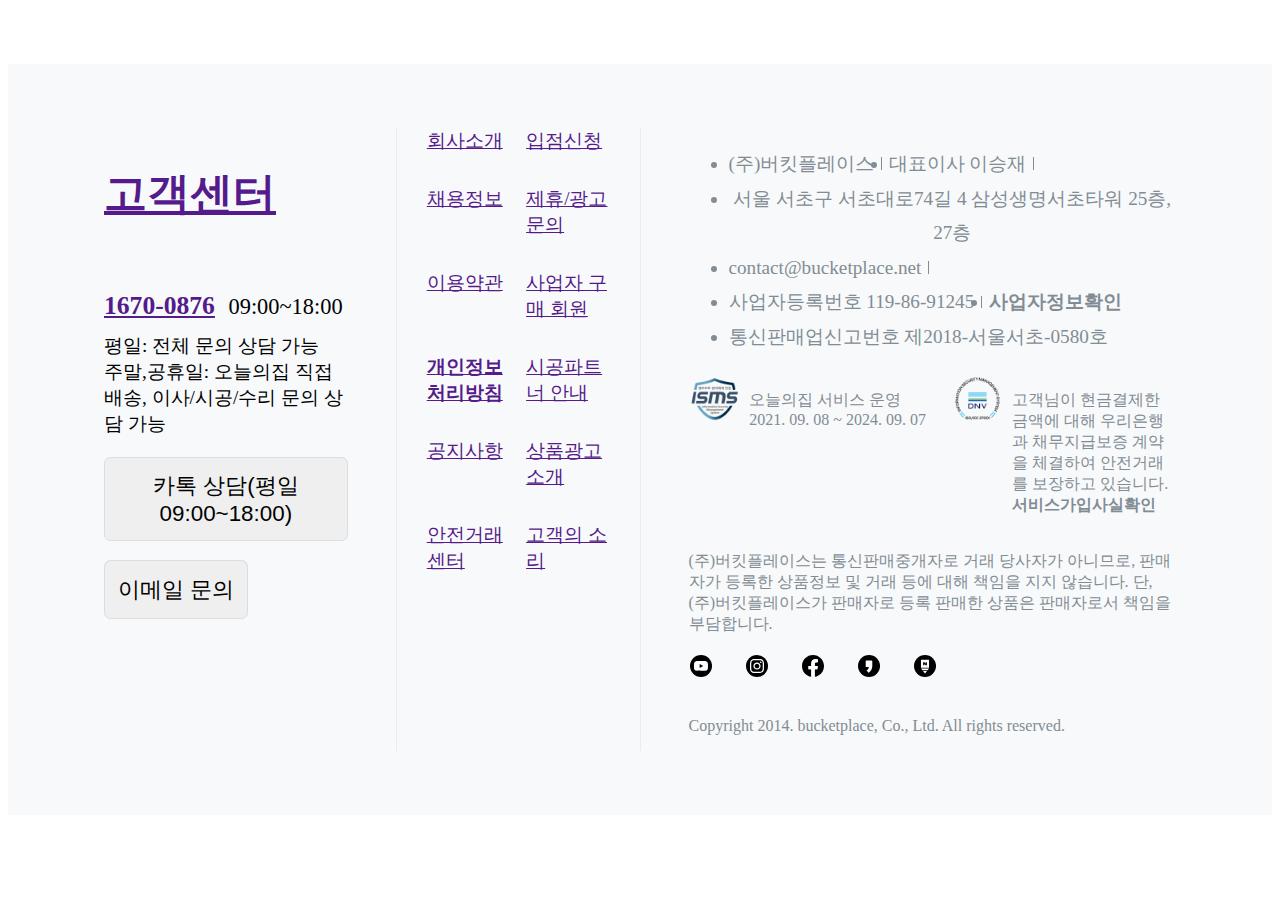
==== commit ca9619e8: "feat:footer수정" ====
--- a/layout/footer.html
+++ b/layout/footer.html
@@ -1,4 +1,4 @@
-<!-- <!DOCTYPE html>
+<!DOCTYPE html>
 <html lang="en">
 <head>
   <meta charset="UTF-8">
@@ -108,4 +108,4 @@
   </footer>
   
 </body>
-</html> -->+</html>--- a/assets/style/layout.css
+++ b/assets/style/layout.css
@@ -389,7 +389,7 @@
   height: 100%;
   flex: 1 1 84.7rem;
   border-radius: 4px;
-  background-image: url(/assets/image/165735732407572402.jpeg);
+  background-image: url(../assets/image/165735732407572402.jpeg);
   background-size: 100%;
   background-position: center;
   position: relative;
@@ -434,11 +434,11 @@
   flex: 1 1 26.9rem;
   margin-left: 2rem;
   border-radius: 4px;
-  position: relative;
+  
  }
  .main-slick img {
   height: 100%;
-  position: absolute;
+  
  }
  .icon-container {
   max-width: 1256px;
@@ -590,11 +590,10 @@
   margin-right: 2rem;
  }
  .today-deal .item-slick .item-area .img {
-  background-image: url(/assets/image/deal-1.jpeg);
+  
   background-position: center;
   background-size: cover;
   width: 100%;
-  height: 150%;
   border-radius: 4px;
   position: relative;
  }
@@ -677,6 +676,7 @@
  }
  .today-deal .item-slick .item-area .img-info .special-price {
   margin-top: 6px;
+  display: flex;
  }
  .today-deal .item-slick .item-area .img-info .special-price img {
   margin-right: 4px;
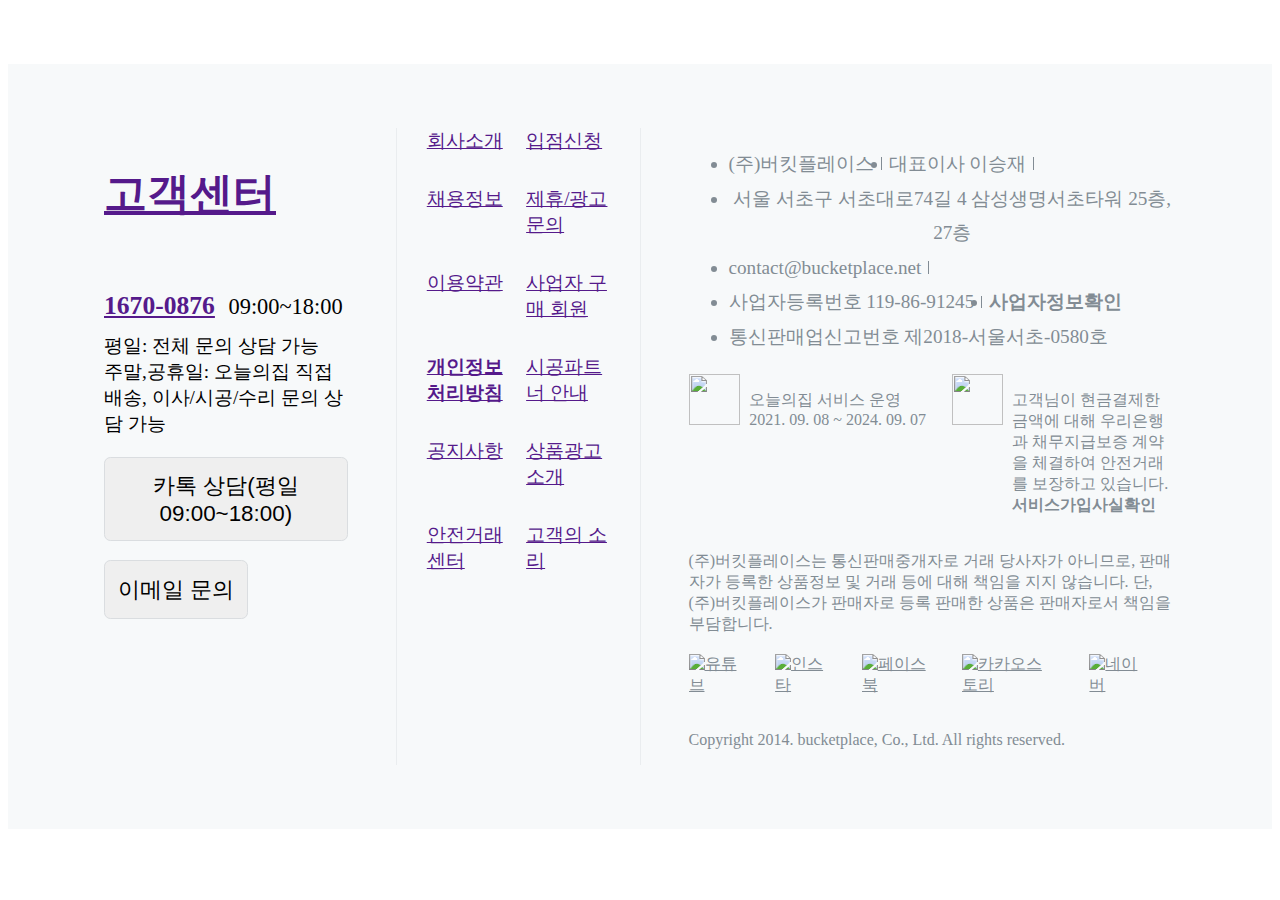
==== commit f9a44cde: "feat:img수정" ====
--- a/layout/footer.html
+++ b/layout/footer.html
@@ -4,7 +4,7 @@
   <meta charset="UTF-8">
   <meta http-equiv="X-UA-Compatible" content="IE=edge">
   <meta name="viewport" content="width=device-width, initial-scale=1.0">
-  <link rel="stylesheet" href="/assets/style/layout.css" />
+  <link rel="stylesheet" href="../assets/style/layout.css" />
   <title>footer</title>
 </head>
 <body>
@@ -67,11 +67,11 @@
         </ul>
         <div class="service-area">
           <div class="service-1">
-            <img src="/assets/image/footer.img1.png" alt="" />
+            <img src="./assets/image/footer.img1.png" alt="" />
             <p>오늘의집 서비스 운영<br />2021. 09. 08 ~ 2024. 09. 07</p>
           </div>
           <div class="service-2">
-            <img src="/assets/image/footer.img2.png" alt="" />
+            <img src="./assets/image/footer.img2.png" alt="" />
             <p>
               고객님이 현금결제한 금액에 대해 우리은행과 채무지급보증 계약을
               체결하여 안전거래를 보장하고 있습니다.
@@ -87,19 +87,19 @@
         </p>
         <div class="information-area2-icons">
           <a href=""
-            ><img src="/assets/image/footer-icon1.svg" alt="유튜브"
+            ><img src="./assets/image/footer-icon1.svg" alt="유튜브"
           /></a>
           <a href=""
-            ><img src="/assets/image/footer-icon2.svg" alt="인스타"
+            ><img src="./assets/image/footer-icon2.svg" alt="인스타"
           /></a>
           <a href=""
-            ><img src="/assets/image/footer-icon3.svg" alt="페이스북"
+            ><img src="./assets/image/footer-icon3.svg" alt="페이스북"
           /></a>
           <a href=""
-            ><img src="/assets/image/footer-icon4.svg" alt="카카오스토리"
+            ><img src="./assets/image/footer-icon4.svg" alt="카카오스토리"
           /></a>
           <a href=""
-            ><img src="/assets/image/footer-icon5.svg" alt="네이버"
+            ><img src="./assets/image/footer-icon5.svg" alt="네이버"
           /></a>
         </div>
         <p>Copyright 2014. bucketplace, Co., Ltd. All rights reserved.</p>
--- a/assets/style/layout.css
+++ b/assets/style/layout.css
@@ -389,7 +389,7 @@
   height: 100%;
   flex: 1 1 84.7rem;
   border-radius: 4px;
-  background-image: url(../assets/image/165735732407572402.jpeg);
+  background-image: url(../../assets/image/165735732407572402.jpeg);
   background-size: 100%;
   background-position: center;
   position: relative;
